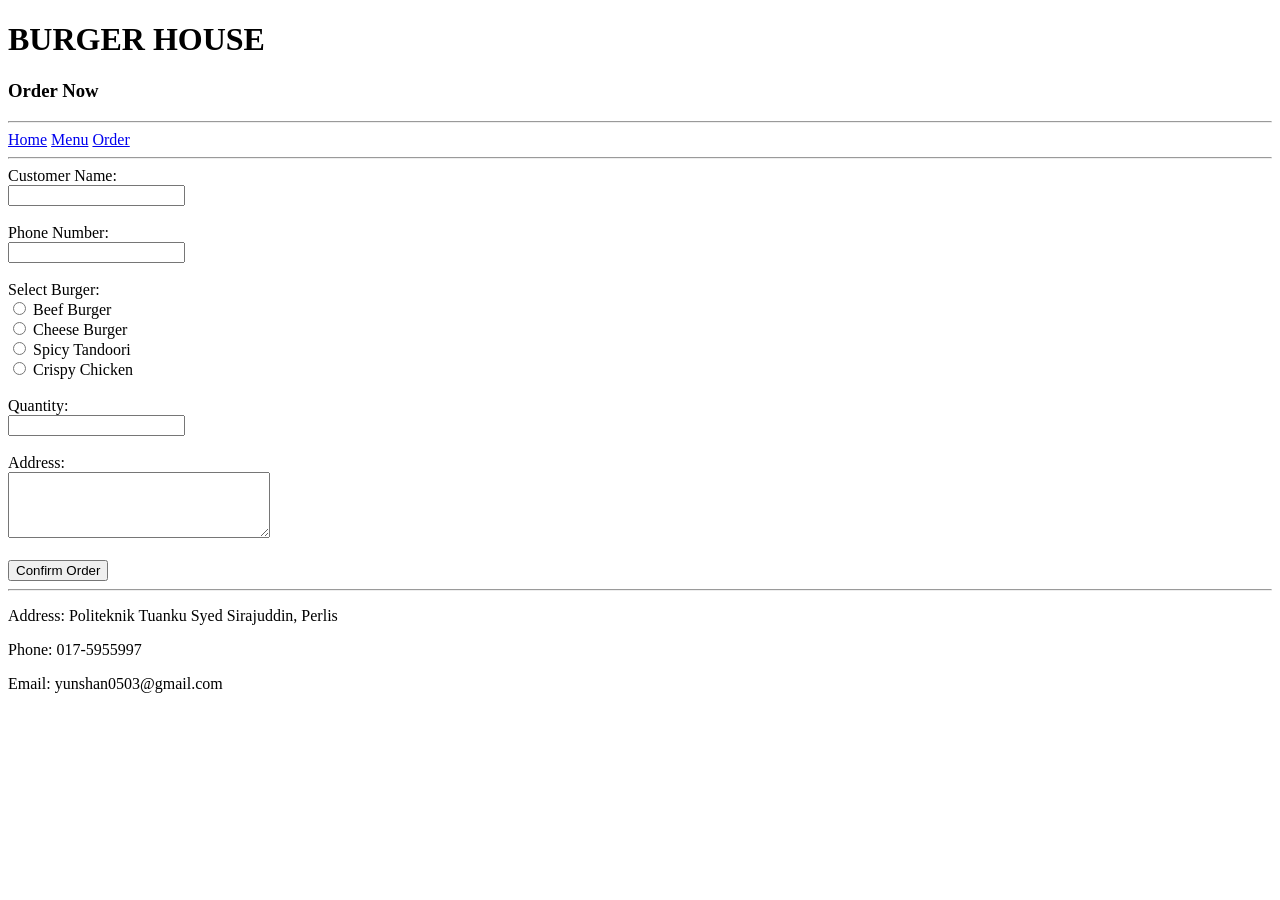
==== order.html @ 69b7c882 "first commit" ====
<!DOCTYPE html>
<html>
<head>
    <title>Order - Burger House</title>
</head>

<body>

    <h1>BURGER HOUSE</h1>
    <h3>Order Now</h3>

    <hr>

    <a href="home.html">Home</a>
    <a href="menu.html">Menu</a>
    <a href="order.html">Order</a>

    <hr>

    <form>

        <label>Customer Name:</label><br>
        <input type="text"><br><br>

        <label>Phone Number:</label><br>
        <input type="text"><br><br>

        <label>Select Burger:</label><br>

        <input type="radio" name="burger">
        Beef Burger<br>

        <input type="radio" name="burger">
        Cheese Burger<br>

        <input type="radio" name="burger">
        Spicy Tandoori<br>

        <input type="radio" name="burger">
        Crispy Chicken<br><br>

        <label>Quantity:</label><br>
        <input type="number"><br><br>

        <label>Address:</label><br>
        <textarea rows="4" cols="30"></textarea><br><br>

        <button type="submit">Confirm Order</button>

    </form>

    <hr>

    <p>Address: Politeknik Tuanku Syed Sirajuddin, Perlis</p>
    <p>Phone: 017-5955997</p>
    <p>Email: yunshan0503@gmail.com</p>

</body>
</html>
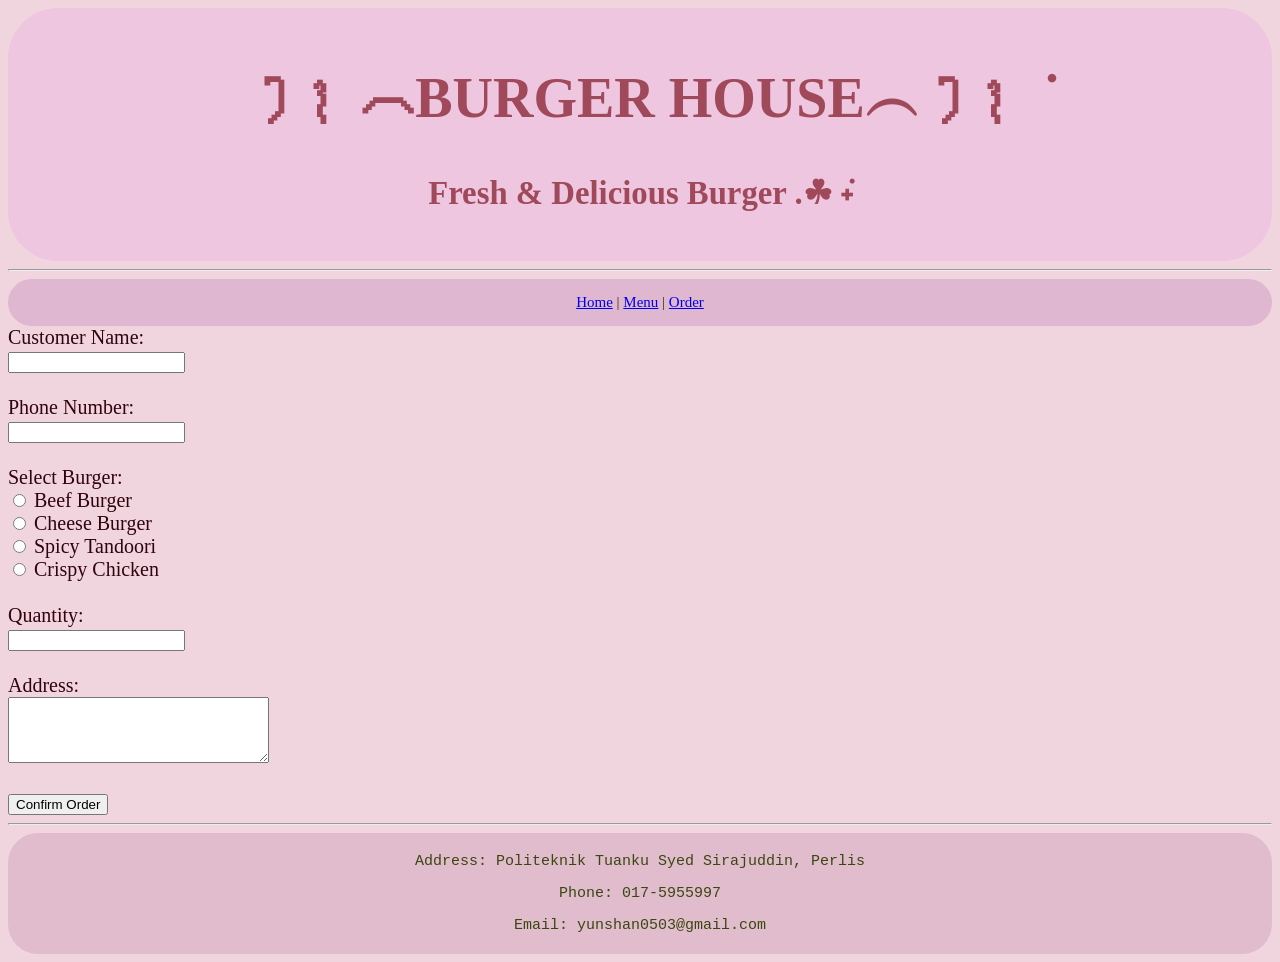
==== commit e1f47aa2: "coding changed , css included" ====
--- a/order.html
+++ b/order.html
@@ -2,21 +2,27 @@
 <html>
 <head>
     <title>Order - Burger House</title>
+    <link rel="stylesheet"href="style.css">
 </head>
 
-<body>
+<body class="body">
+</body>
 
-    <h1>BURGER HOUSE</h1>
-    <h3>Order Now</h3>
+<header class="header">
+    <h1>ꫂ᭪︵BURGER HOUSE︵ꫂ᭪݁</h1>
+    <h3>Fresh & Delicious Burger .☘︎ ݁˖</h3>
+</header>
 
-    <hr>
+<hr>
+<nav class="nav">
 
-    <a href="home.html">Home</a>
-    <a href="menu.html">Menu</a>
-    <a href="order.html">Order</a>
+    <a href="index.html">Home</a> |
+    <a href="menu.html">Menu</a> |
+    <a href="order.html">Order</a> 
 
-    <hr>
+</nav>
 
+<subheader class="subheader">
     <form>
 
         <label>Customer Name:</label><br>
@@ -48,12 +54,14 @@
         <button type="submit">Confirm Order</button>
 
     </form>
+</subheader>
 
     <hr>
-
-    <p>Address: Politeknik Tuanku Syed Sirajuddin, Perlis</p>
-    <p>Phone: 017-5955997</p>
-    <p>Email: yunshan0503@gmail.com</p>
+    <footer class="footer">
+        <p>Address: Politeknik Tuanku Syed Sirajuddin, Perlis</p>
+        <p>Phone: 017-5955997</p>
+        <p>Email: yunshan0503@gmail.com</p>
+    </footer>
 
 </body>
 </html>
--- a/style.css
+++ b/style.css
@@ -0,0 +1,47 @@
+
+.body {
+    background-color: rgb(241, 213, 222);
+}
+.header  {
+    color: rgb(160, 73, 91);
+    background-color: #eec6df;
+    font-family: "Rage Italic", "Rage", cursive;
+    padding: 15px;
+    text-align: center;
+    font-size: 28px;
+    border-radius: 50px;
+}
+
+.nav   {
+    color: rgb(58, 50, 14);
+    background-color: #e0b7d0;
+    padding: 15px;
+    text-align: center;
+    font-size: 15px;
+    border-radius: 50px;
+    font-family:'Times New Roman', Times, serif
+}
+.h2   {
+    color: rgb(48, 3, 15);
+    font-family: "Bradley Hand ITC", "Bradley Hand", cursive;
+    font-size: 25px;
+    text-align: center;
+
+}
+
+
+.footer {
+  background-color: #e0bccc;
+  padding: 5px;
+  text-align: center;
+  color: rgb(58, 71, 16);
+  border-radius: 30px;
+  font-size: 15px;
+  font-family:'Courier New', Courier, monospace
+}
+
+.subheader {
+    color: rgb(48, 3, 15);
+    font-family: "Ink Free", "Segoe Print", cursive;
+    font-size: 20px;
+}
